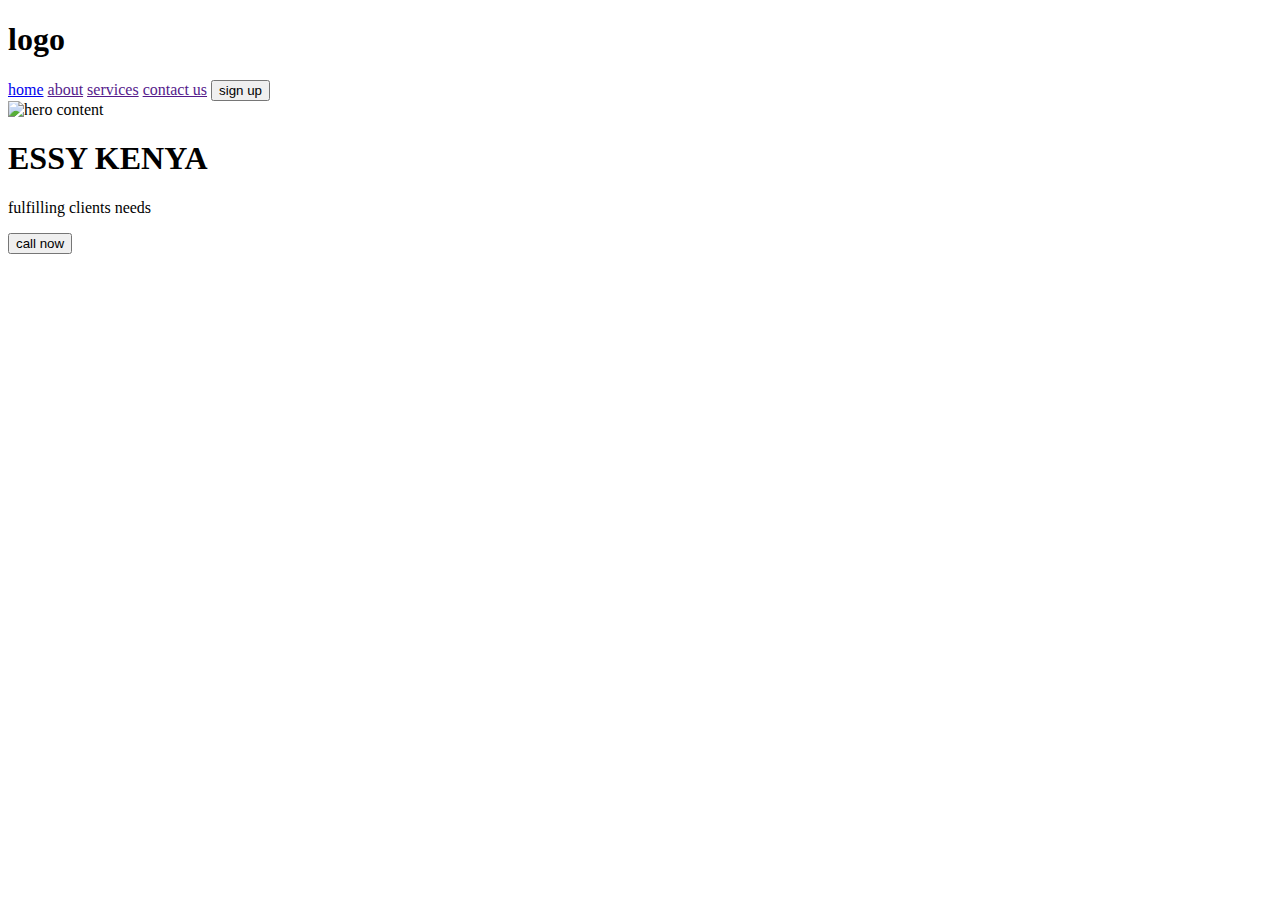
==== about.html @ 64bacb50 "changed title" ====
<!DOCTYPE html>
<html lang="en">
<head>
    <meta charset="UTF-8">
    <meta name="viewport" content="width=device-width, initial-scale=1.0">
    <title>Essy Kenya</title>
    <link rel="stylesheet" href="about.css">
</head> 
<body>
    <section class="navigation">
        <h1 class="logo">logo</h1>
        
        <div class="navlinks">
            <a href="index.html">home</a>
            <a href="">about</a>
            <a href="">services</a>
            <a href="">contact us</a>
            <button>sign up</button>
        </div>
        </section>

        <section class="hero">
 
            <img src="flight.jpg" alt="hero content">
               <div class="hero-content">
              <h1>ESSY KENYA</h1>
              <p>fulfilling clients needs</p>
              <button>call now</button>
            </div>
        
          </section>
</body>

</html>
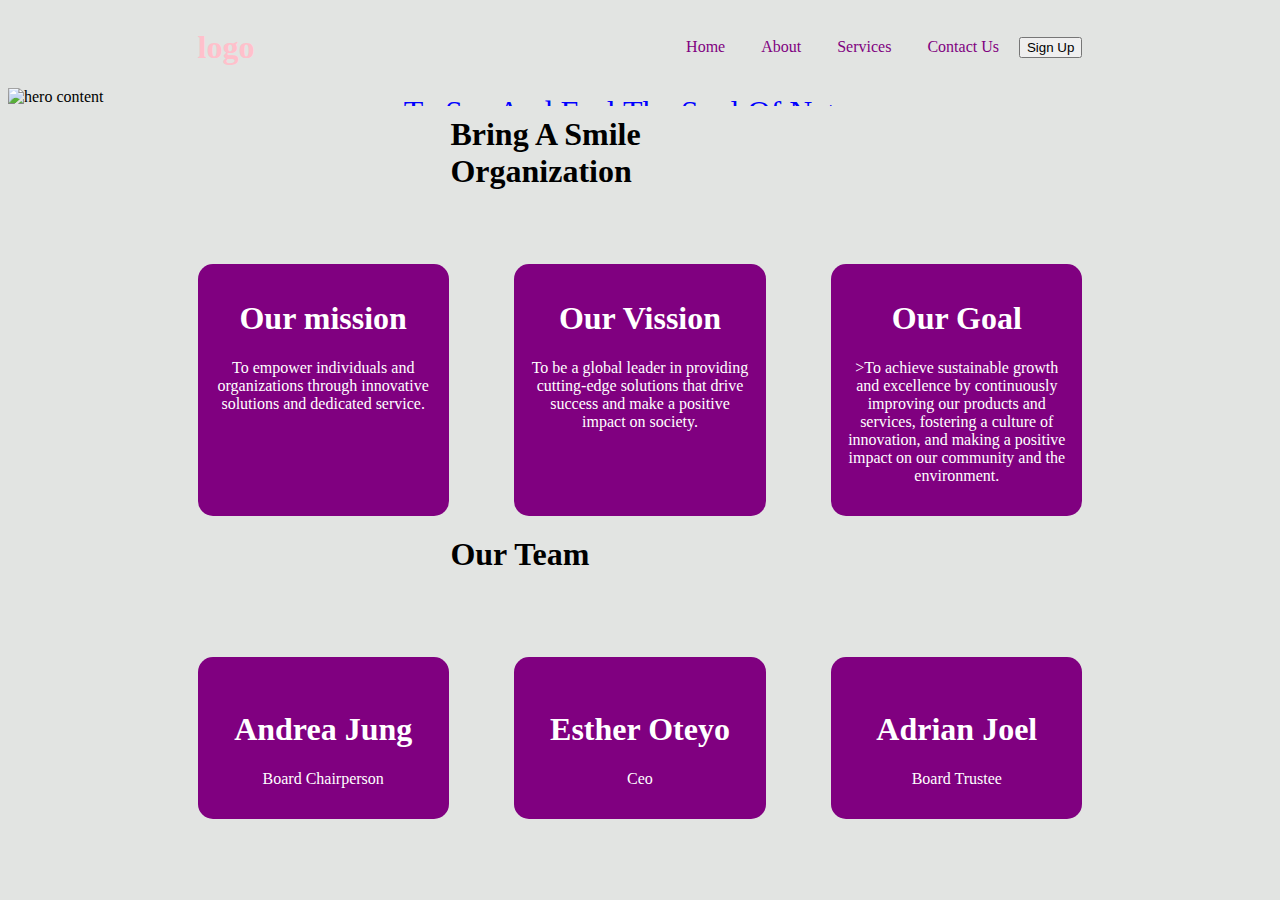
==== commit 939b8317: "cards" ====
--- a/about.html
+++ b/about.html
@@ -3,7 +3,7 @@
 <head>
     <meta charset="UTF-8">
     <meta name="viewport" content="width=device-width, initial-scale=1.0">
-    <title>Essy Kenya</title>
+    <title>Welcome To Africa</title>
     <link rel="stylesheet" href="about.css">
 </head> 
 <body>
@@ -11,24 +11,75 @@
         <h1 class="logo">logo</h1>
         
         <div class="navlinks">
-            <a href="index.html">home</a>
-            <a href="">about</a>
-            <a href="">services</a>
-            <a href="">contact us</a>
-            <button>sign up</button>
+            <a href="index.html">Home</a>
+            <a href="">About</a>
+            <a href="">Services</a>
+            <a href="">Contact Us</a>
+            <button>Sign Up</button>
         </div>
         </section>
 
         <section class="hero">
  
-            <img src="flight.jpg" alt="hero content">
+            <img src="zdenek-machacek-UxHol6SwLyM-unsplash.jpg" alt="hero content">
                <div class="hero-content">
-              <h1>ESSY KENYA</h1>
-              <p>fulfilling clients needs</p>
+              <h1>Welcome To Africa</h1>
+              <p>To See And Feel The Soul Of Nature</p>
               <button>call now</button>
             </div>
         
           </section>
-</body>
 
-</html>+          <header class="oteyo">
+        <h1>Bring A Smile Organization</h1>
+    </header>
+
+    <section class="mission">
+        <article class="reject">
+            <h1>Our mission</h1>
+            <p>To empower individuals and organizations through innovative solutions and dedicated service.</p>
+        </article>
+
+
+        <article class="reject">
+            <h1>Our Vission</h1>
+            <p>To be a global leader in providing cutting-edge solutions that drive success and make a positive impact on society.</p>
+        </article>
+
+        <article class="reject">
+            <h1>Our Goal</h1>
+            <p>>To achieve sustainable growth and excellence by continuously improving our products and services, fostering a culture of innovation, and making a positive impact on our community and the environment.</p>
+        </p>
+        </article>
+
+    </section>
+
+    <h1 class="von">Our Team</h1>
+
+     <section class="mission">
+        <article class="reject">
+            <img src="03b5663676b3bf6c9587b10284daffb3.jpg" alt="">
+            <h1>Andrea Jung</h1>
+            <p>Board Chairperson</p>
+        </article>
+
+        <article class="reject"> 
+            <img src="IMG-20240522-WA0024.jpg" alt="">
+            <h1>Esther Oteyo</h1>
+            <p>Ceo</p>
+        </article>
+
+
+        <article class="reject">
+            
+            <img src="6cbea4b61ad55177b2de80bf6abd774e.jpg" alt="">
+            <h1>Adrian Joel</h1>
+            <p>Board Trustee</p>
+        </article>
+
+
+    </section>
+
+
+
+</body>--- a/about.css
+++ b/about.css
@@ -0,0 +1,94 @@
+body{
+    background-color: #1424141f;
+}
+
+.navigation{
+ width: 70%;
+ /*background-color:red;*/
+
+ margin: auto;
+ display: flex;
+ align-items: center;
+ flex-direction: row;
+ justify-content: space-between;
+}
+.logo{
+  color:pink
+}
+.navlinks a{
+  color:purple;
+  text-decoration: none;
+  margin: 16px;
+}
+
+.hero {
+    width: 100%;
+    height: 8 0vh;
+    overflow: hidden;
+    position: relative;
+  }
+
+  .hero p {
+    font-size: 200%;
+    color: blue;
+  }
+
+  .hero button{
+    font-size: 100%;
+    color: rgba(132, 13, 244, 0.865);
+  }
+  .hero img{
+    width: 100%;
+    height: 100%;
+    object-fit:cover;
+    display: block;
+  
+  }
+  .hero-content{
+    position:absolute;
+    top: 50%;
+    left: 50%;
+    transform: translate(-50%,-50%);
+    text-align: center;
+    color: purple;
+  }
+  .hero-content h1{
+    font-size: 48px;
+    margin: 0;
+    color: rgb(20, 220, 20);
+  }
+
+
+  .mission{
+    color:white;
+    display: flex;
+    justify-content: space-between;
+    width: 70%;
+    margin: auto;
+    margin-top: 4rem;
+}
+.reject
+{
+    background-color:purple;
+    width: 25%;
+    padding: 15px;
+    border-radius: 15px;
+    text-align: center;
+}
+.reject > img{
+  width: 40%;
+  height: auto;
+}
+.oteyo > h1{
+   margin: auto;
+   width: 30%;
+   border: 3px;
+   padding: 10px;
+}
+.von{
+  margin: auto;
+  width: 30%;
+  border: 3px;
+  padding: 20px;
+
+}